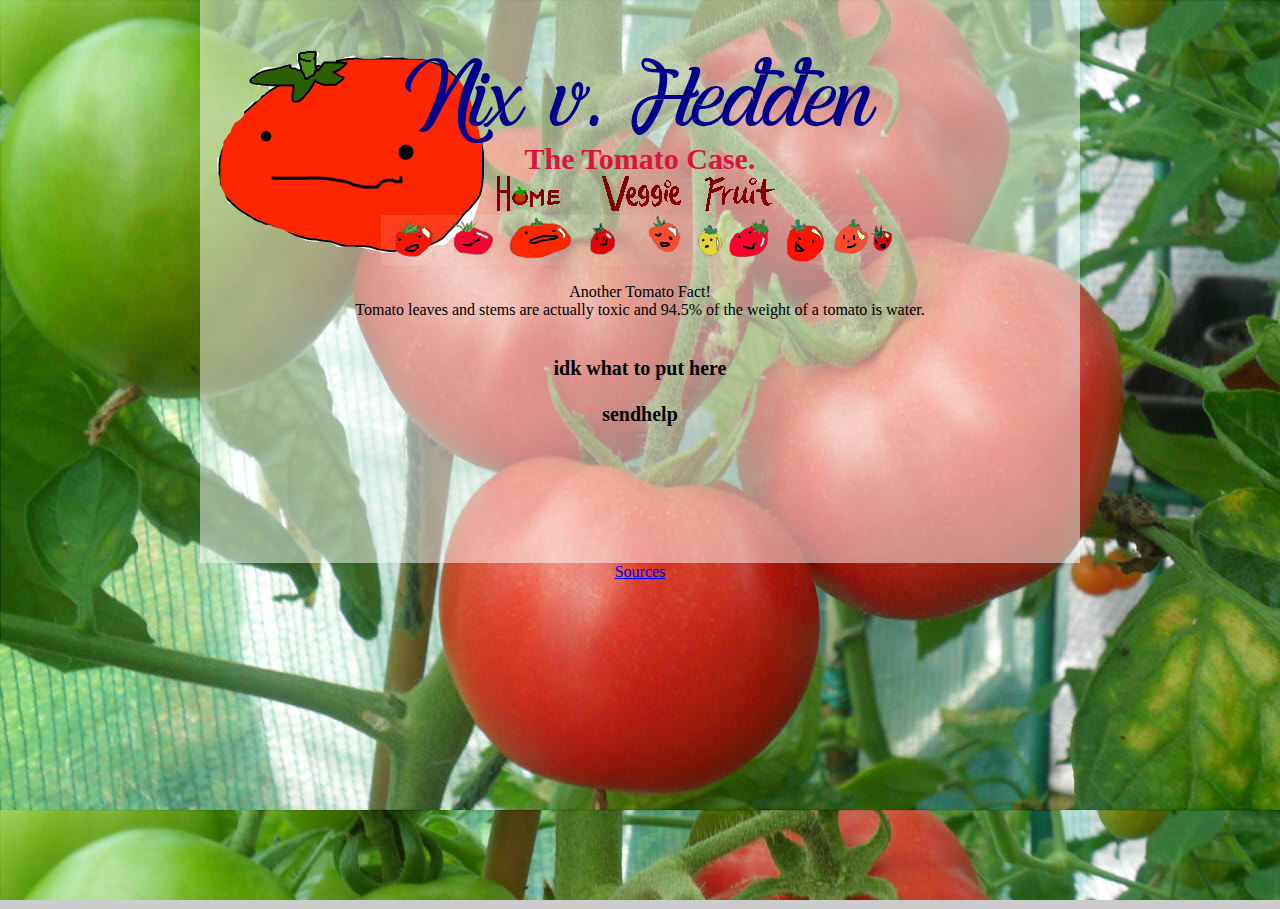
==== edward.html @ f03e6dfe "many" ====
<html>
<head>
<link rel="icon" href="data:;base64,=">
<link rel="stylesheet" type ="text/css" href="style.css">
    <style>
    body {
    background-image: url(image/tomato4.jpg);
    background-size: 1920x 1080px;
    background-color: #cccccc;
}
    div{
        background-color: rgba(255,255,255,0.5);
        width:850px;
        height: 550px;
        margin-left:auto;
        margin-right: auto;
        margin-top: -25px;
        padding: 15px; }
        
    eh{
        -moz-border-radius:30px;
        -webkit-border-radius:30px;
        border-radius:30px;
        border: 0px #000;
        background-color: rgba(105,100,100,0.8);
        width:80%;
        margin-left: auto ;
        margin-right: auto ;
}
    </style>
</head>
<body>
    
    
    <div><left><img src="image/tomato1.png" style="margin-top:50px; margin-bottom:-215px"></left>
        <eh><h1>Nix v. Hedden</h1>
    <br /><h2>The Tomato Case.</h2>
        
    <center>
    <a href="index.html"><img src="image/homebutton.png" ></a>
    <a href="vegi.html"><img src="image/veggie.png" ></a>
    <a href="fruit.html"><img src="image/fruit.png" ></a>
    <br /><img src="image/banner2.png">
    </center></eh>
        <br />
    <center>Another Tomato Fact!
    
        <br />Tomato leaves and stems are actually toxic and
94.5% of the weight of a tomato is water.
        </center>
        <br />
        <h3>
            idk what to put here
            <br />
            <br />
            sendhelp
        </h3>
        
    </div>
   <center><a href="sources.html">Sources</a></center>
</body>
</html>
---- style.css ----
@font-face { font-family: boi; src: url('Melancholight.ttf'); } 
@font-face { font-family: boi; font-weight: bold; src: url('Melancholight.ttf');}

h1{
    color: darkblue;
    font-size: 150;
    font-family: boi;
    text-align: center;
    margin: -50px 0px 0px 0px;
}

h2{
    color: crimson;
    font-size: 30;
    text-align: center;
    margin: -30px 0px 0px 0px;
}

h3{
    Color: black;
    font-size: 20;
    text-align: center;
}
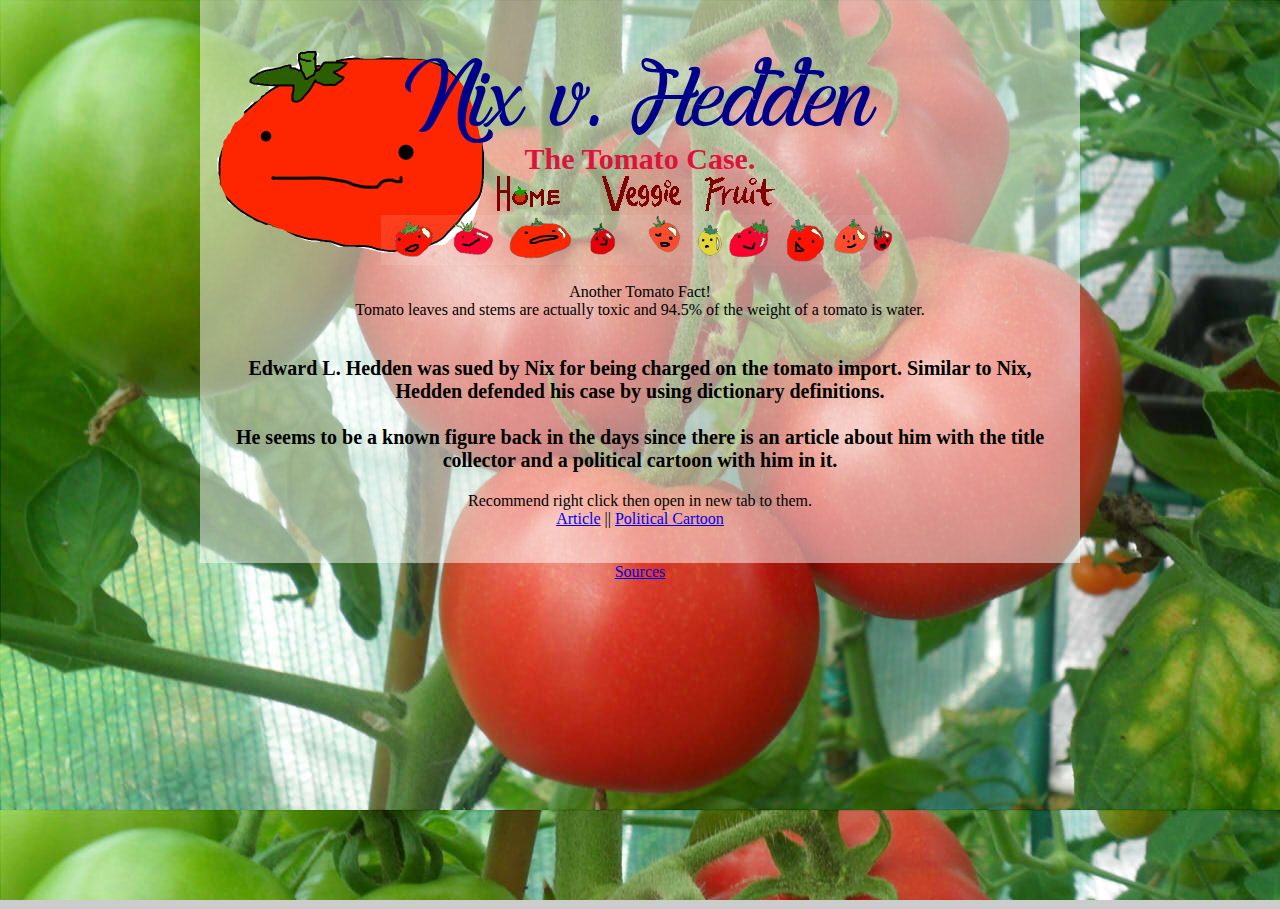
==== commit f68df2da: "ehhh" ====
--- a/edward.html
+++ b/edward.html
@@ -39,7 +39,7 @@
     <center>
     <a href="index.html"><img src="image/homebutton.png" ></a>
     <a href="vegi.html"><img src="image/veggie.png" ></a>
-    <a href="fruit.html"><img src="image/fruit.png" ></a>
+        <a href="fruit.html"><img src="image/fruit.png" ></a>
     <br /><img src="image/banner2.png">
     </center></eh>
         <br />
@@ -50,12 +50,14 @@
         </center>
         <br />
         <h3>
-            idk what to put here
+            Edward L. Hedden was sued by Nix for being charged on the tomato import. Similar to Nix, Hedden defended his case by using dictionary definitions. 
             <br />
             <br />
-            sendhelp
+            He seems to be a known figure back in the days since there is an article about him with the title collector and a political cartoon with him in it. 
         </h3>
-        
+        <center>Recommend right click then open in new tab to them.
+        <br />
+        <a href="https://digitalcollections.nypl.org/items/510d47df-deef-a3d9-e040-e00a18064a99">Article</a> || <a href="https://www.loc.gov/item/2011660609/">Political Cartoon</a></center>
     </div>
    <center><a href="sources.html">Sources</a></center>
 </body>
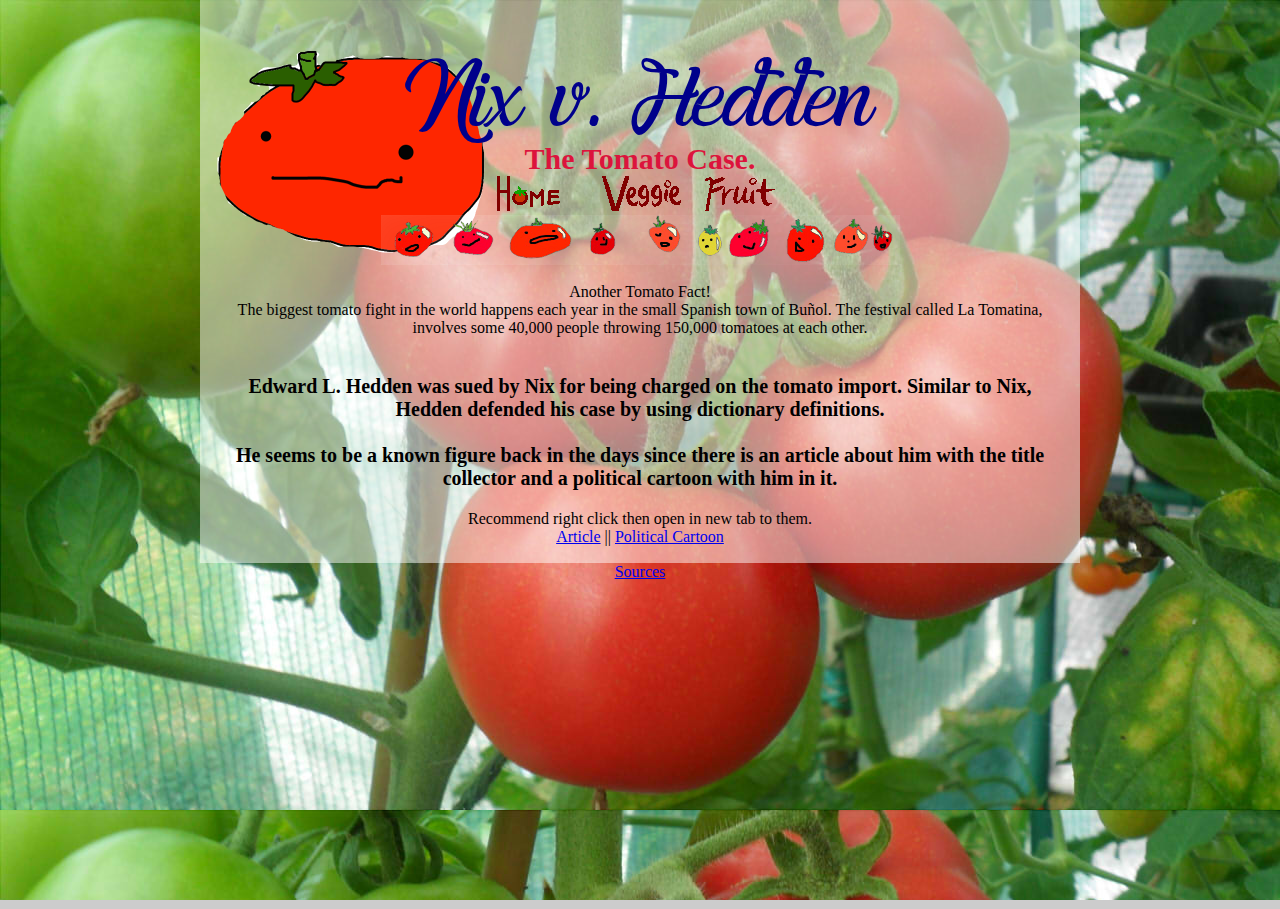
==== commit 11f37b38: "erwerwe" ====
--- a/edward.html
+++ b/edward.html
@@ -45,8 +45,7 @@
         <br />
     <center>Another Tomato Fact!
     
-        <br />Tomato leaves and stems are actually toxic and
-94.5% of the weight of a tomato is water.
+        <br />The biggest tomato fight in the world happens each year in the small Spanish town of Buñol. The festival called La Tomatina, involves some 40,000 people throwing 150,000 tomatoes at each other.
         </center>
         <br />
         <h3>
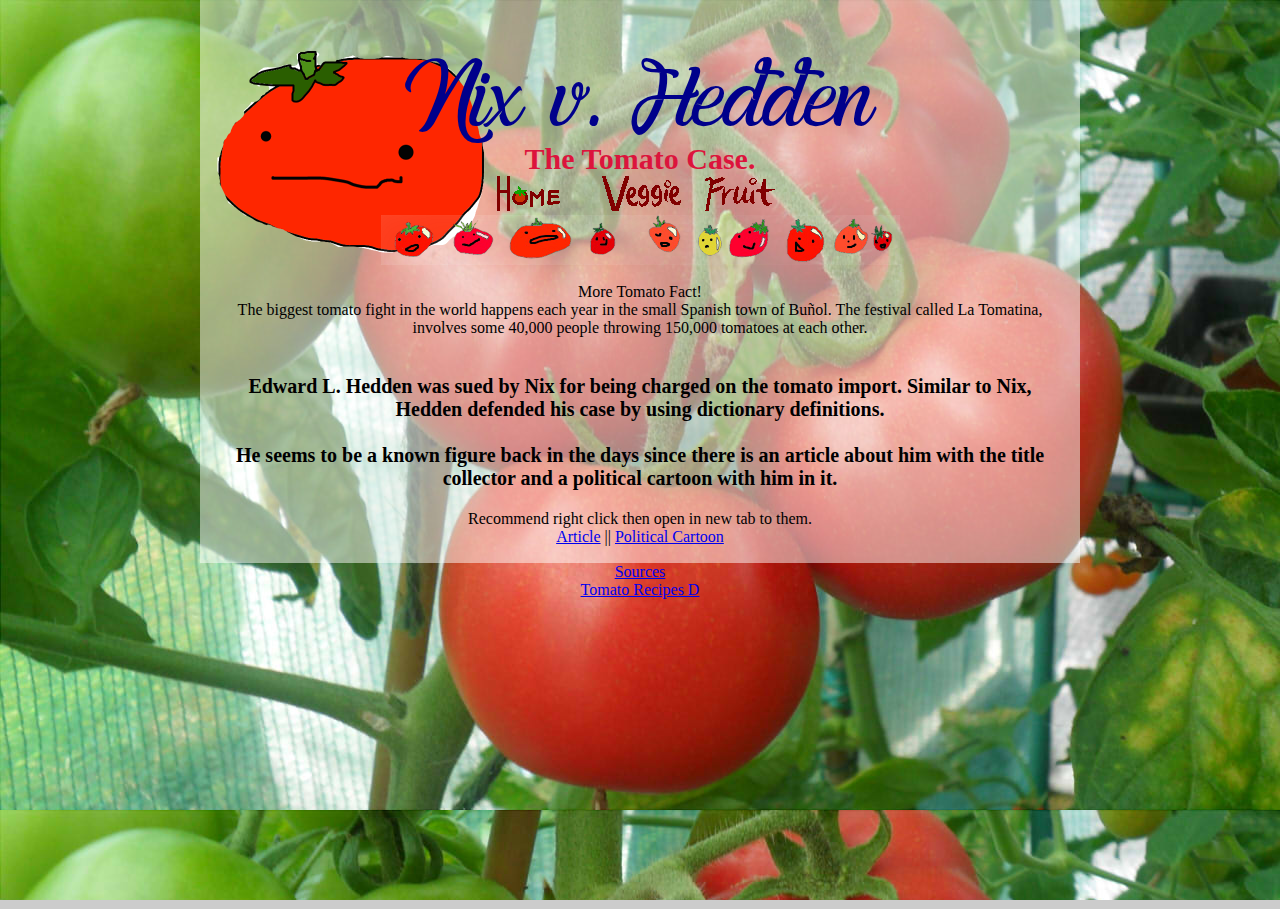
==== commit 19c33ee6: "oh no shit happened" ====
--- a/edward.html
+++ b/edward.html
@@ -43,7 +43,7 @@
     <br /><img src="image/banner2.png">
     </center></eh>
         <br />
-    <center>Another Tomato Fact!
+    <center>More Tomato Fact!
     
         <br />The biggest tomato fight in the world happens each year in the small Spanish town of Buñol. The festival called La Tomatina, involves some 40,000 people throwing 150,000 tomatoes at each other.
         </center>
@@ -58,6 +58,7 @@
         <br />
         <a href="https://digitalcollections.nypl.org/items/510d47df-deef-a3d9-e040-e00a18064a99">Article</a> || <a href="https://www.loc.gov/item/2011660609/">Political Cartoon</a></center>
     </div>
-   <center><a href="sources.html">Sources</a></center>
+   <center><a href="sources.html">Sources</a>
+   <br /><a href="http://www.foodiecrush.com/heirloom-tomato-frico-cups/#">Tomato Recipes D</a></center>
 </body>
 </html>